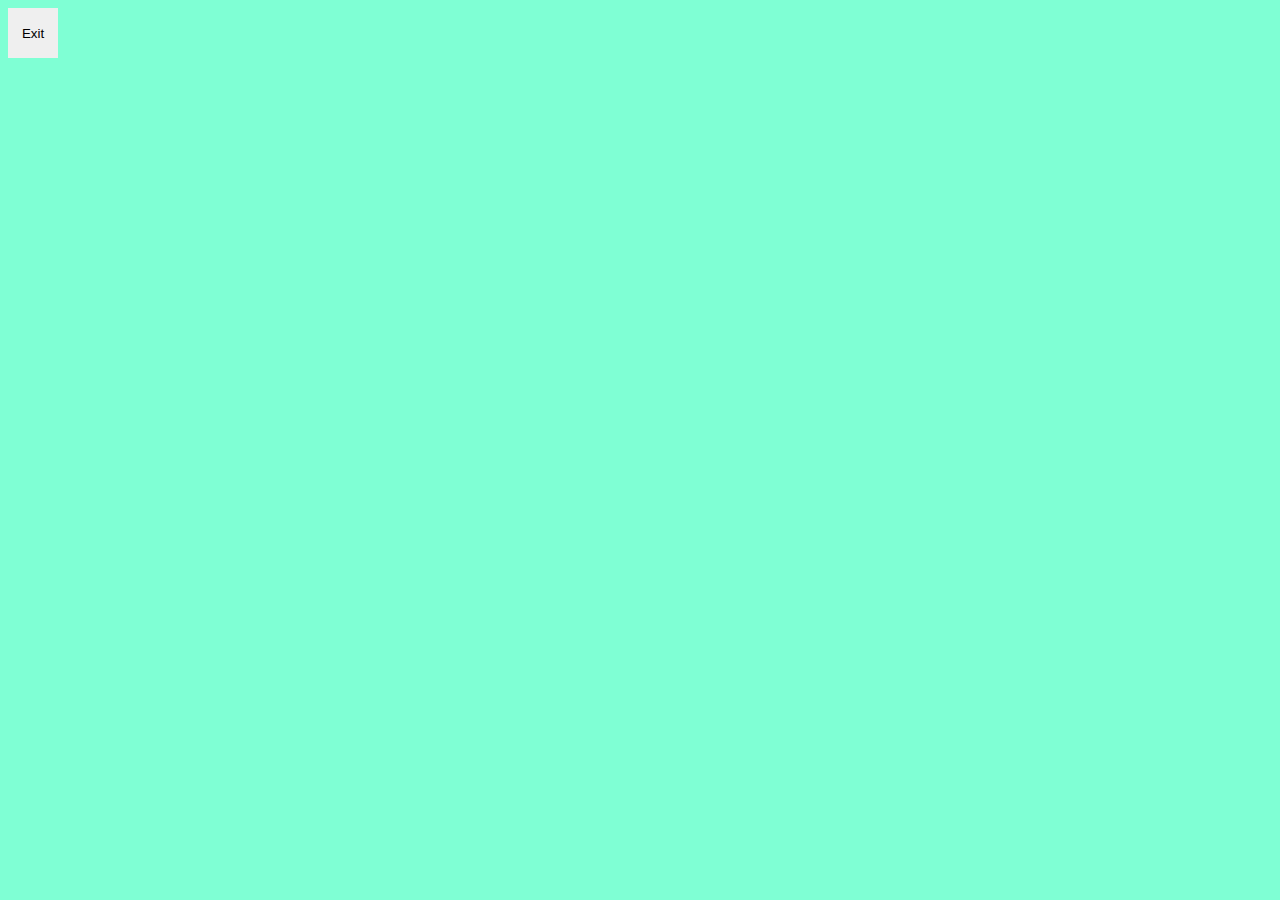
==== catchtheemil.html @ c1f4cb3a "methodizing my main" ====
<!DOCTYPE html>
<html lang="en">
<head>
    <meta charset="UTF-8">
    <meta name="viewport" content="width=device-width, initial-scale=1.0">
    <title>Catchtheemil🍗</title>
</head>
<body>
    <a href="index.html"><button class="exitbutton">Exit</button></a>
</body>
<style>
    body {
        background-color: aquamarine;
    }
    .exitbutton{
    border: none;
    outline: none;
    height: 50px;
    width: 50px;
    font-family: 'Exo 2', sans-serif;
    }
</style>
</html>
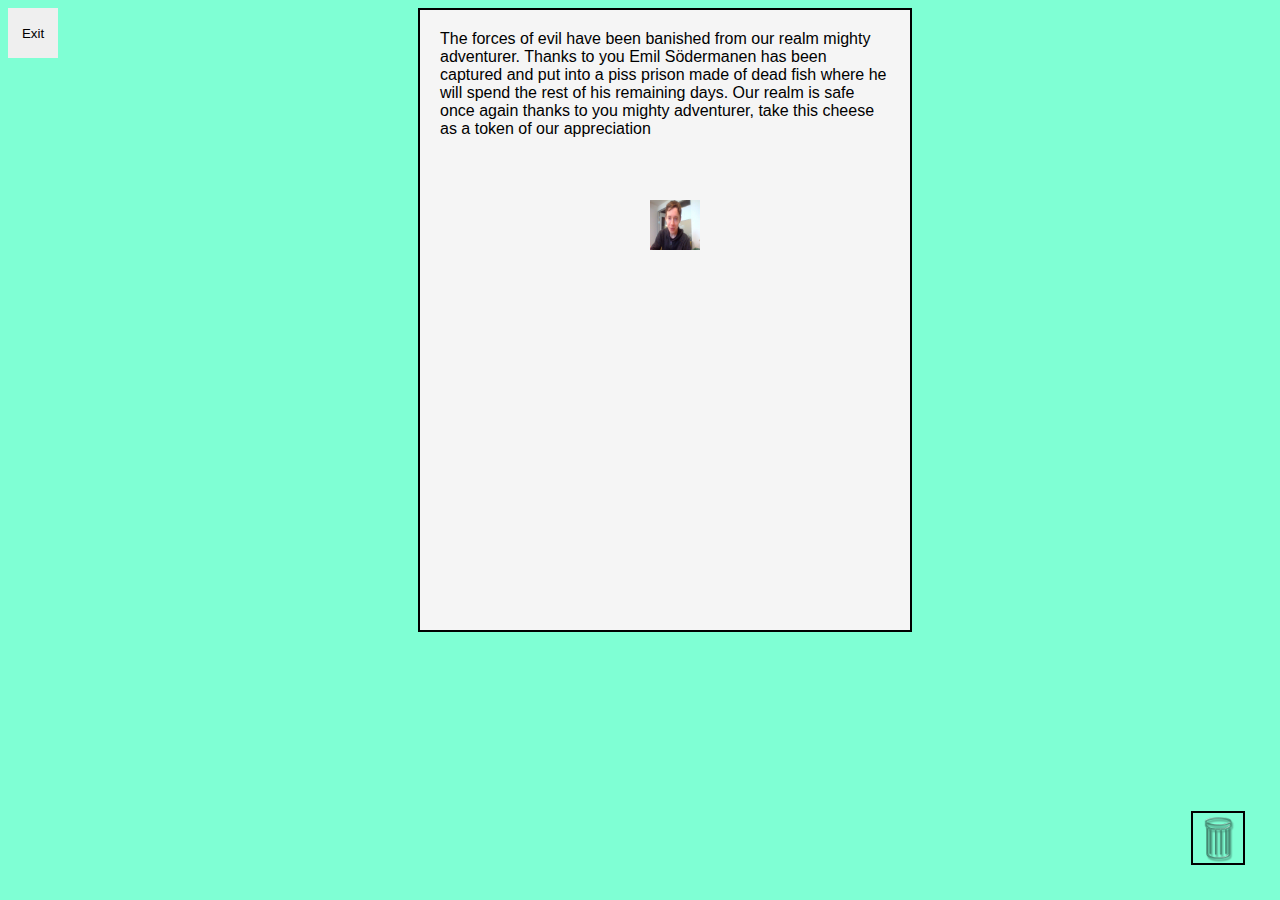
==== commit 20464f1a: "update" ====
--- a/catchtheemil.html
+++ b/catchtheemil.html
@@ -7,10 +7,14 @@
 </head>
 <body>
     <a href="index.html"><button class="exitbutton">Exit</button></a>
+    <div id="emilid" class="emil"><img src="/images/emil1.jpg" draggable="true" ondragstart="drag(event)" width="50px" height="50px"></div>
+    <div id="deathbox"  class="trashcan" ondrop="drop(event)" ondragover="allowDrop(event)"></div>
+    <div id="theforcesofevilhavebeenbanished">The forces of evil have been banished from our realm mighty adventurer. Thanks to you Emil Södermanen has been captured and put into a piss prison made of dead fish where he will spend the rest of his remaining days. Our realm is safe once again thanks to you mighty adventurer, take this cheese as a token of our appreciation</div>
 </body>
 <style>
     body {
-        background-color: aquamarine;
+        background-color: rgb(127, 255, 212);
+        display: flex;
     }
     .exitbutton{
     border: none;
@@ -19,5 +23,68 @@
     width: 50px;
     font-family: 'Exo 2', sans-serif;
     }
+    .emil {
+        display: show;
+        width: 50px;
+        height: 50px;
+        position: absolute;
+        left: 650px;
+        top: 200px;
+        animation: floatbutton 10s infinite;
+    }
+    .trashcan {
+        width: 50px;
+        height: 50px;
+        position: absolute;
+        right: 35px;
+        bottom: 35px;
+        border: solid 2px;   
+        background-image: url('/images/canpic.png');
+        background-size: 50px;
+
+    }
+    #theforcesofevilhavebeenbanished {
+        display: show;
+        font-family: Arial, Helvetica, sans-serif;
+        width: 450px;
+        height: 600px;
+        background-color: whitesmoke;
+        margin: auto;
+        border: solid 2px;
+        padding: 20px 20px 0px 20px;
+    }
+
+    @keyframes floatbutton {
+        0% {left: 650px; top: 200px;}
+        10% {left: 300px; top: 300px;}
+        20% {left: 350px; top: 400px;}
+        30% {left: 400px; top: 500px;}
+        40% {left: 800px; top: 300px;}
+        50% {left: 300px; top: 400px;}
+        60% {left: 700px; top: 500px;}
+        70% {left: 800px; top: 100px;}
+        80% {left: 900px; top: 200px;}
+        90% {left: 750px; top: 300px;}
+        100% {left: 650px; top: 200px;}
+    }
 </style>
+<script>
+document.getElementById("theforcesofevilhavebeendefeated").style.display = "none";
+
+function allowDrop(ev) {
+    ev.preventDefault();
+}
+
+function drag(ev) {
+    console.log("element dragged");
+}
+
+function drop(ev) {
+    console.log("element dropped");
+    document.getElementById("deathbox").style.backgroundImage = "url(/images/emil1.jpg)";
+    document.getElementById("deathbox").style.backgroundSize = "68px";
+    document.getElementById("emilid").style.display = "none";    
+}
+
+</script>
 </html>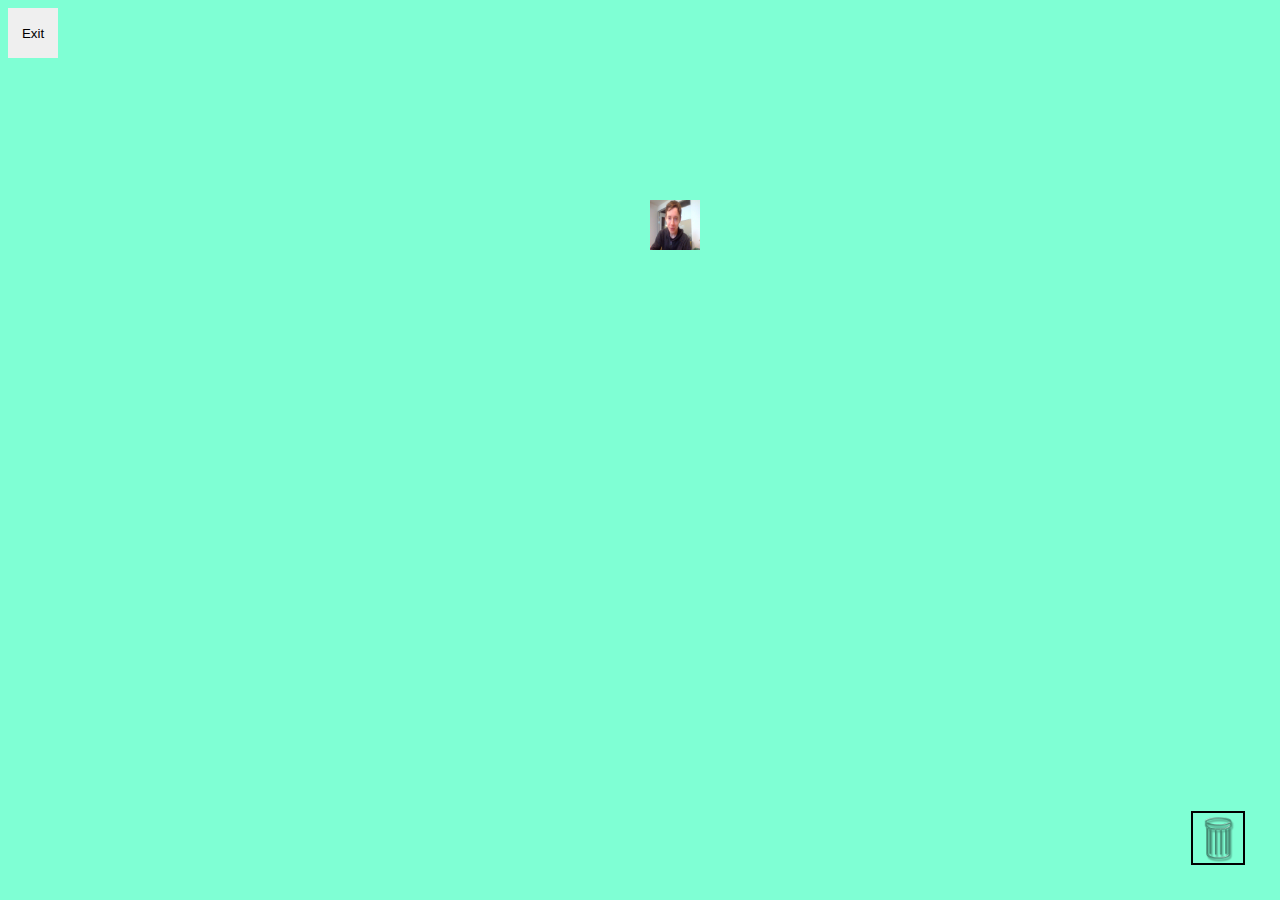
==== commit 55630929: "Update catchtheemil.html" ====
--- a/catchtheemil.html
+++ b/catchtheemil.html
@@ -9,7 +9,7 @@
     <a href="index.html"><button class="exitbutton">Exit</button></a>
     <div id="emilid" class="emil"><img src="/images/emil1.jpg" draggable="true" ondragstart="drag(event)" width="50px" height="50px"></div>
     <div id="deathbox"  class="trashcan" ondrop="drop(event)" ondragover="allowDrop(event)"></div>
-    <div id="theforcesofevilhavebeenbanished">The forces of evil have been banished from our realm mighty adventurer. Thanks to you Emil Södermanen has been captured and put into a piss prison made of dead fish where he will spend the rest of his remaining days. Our realm is safe once again thanks to you mighty adventurer, take this cheese as a token of our appreciation</div>
+    <div id="endtext" class="endtextclass"> The forces of evil have been banished from our realm mighty adventurer. Thanks to you Emil Södermanen has been captured and put into a piss prison made of dead fish where he will spend the rest of his remaining days. Our realm is safe once again thanks to you mighty adventurer, take this cheese as a token of our appreciation</div>
 </body>
 <style>
     body {
@@ -43,12 +43,13 @@
         background-size: 50px;
 
     }
-    #theforcesofevilhavebeenbanished {
-        display: show;
+    .endtextclass {
+        display: none;
         font-family: Arial, Helvetica, sans-serif;
         width: 450px;
         height: 600px;
         background-color: whitesmoke;
+        color: black;
         margin: auto;
         border: solid 2px;
         padding: 20px 20px 0px 20px;
@@ -69,7 +70,6 @@
     }
 </style>
 <script>
-document.getElementById("theforcesofevilhavebeendefeated").style.display = "none";
 
 function allowDrop(ev) {
     ev.preventDefault();
@@ -83,7 +83,10 @@
     console.log("element dropped");
     document.getElementById("deathbox").style.backgroundImage = "url(/images/emil1.jpg)";
     document.getElementById("deathbox").style.backgroundSize = "68px";
-    document.getElementById("emilid").style.display = "none";    
+    document.getElementById("emilid").style.display = "none";   
+    document.getElementById("endtext").style.display = "show";
+
+    
 }
 
 </script>
